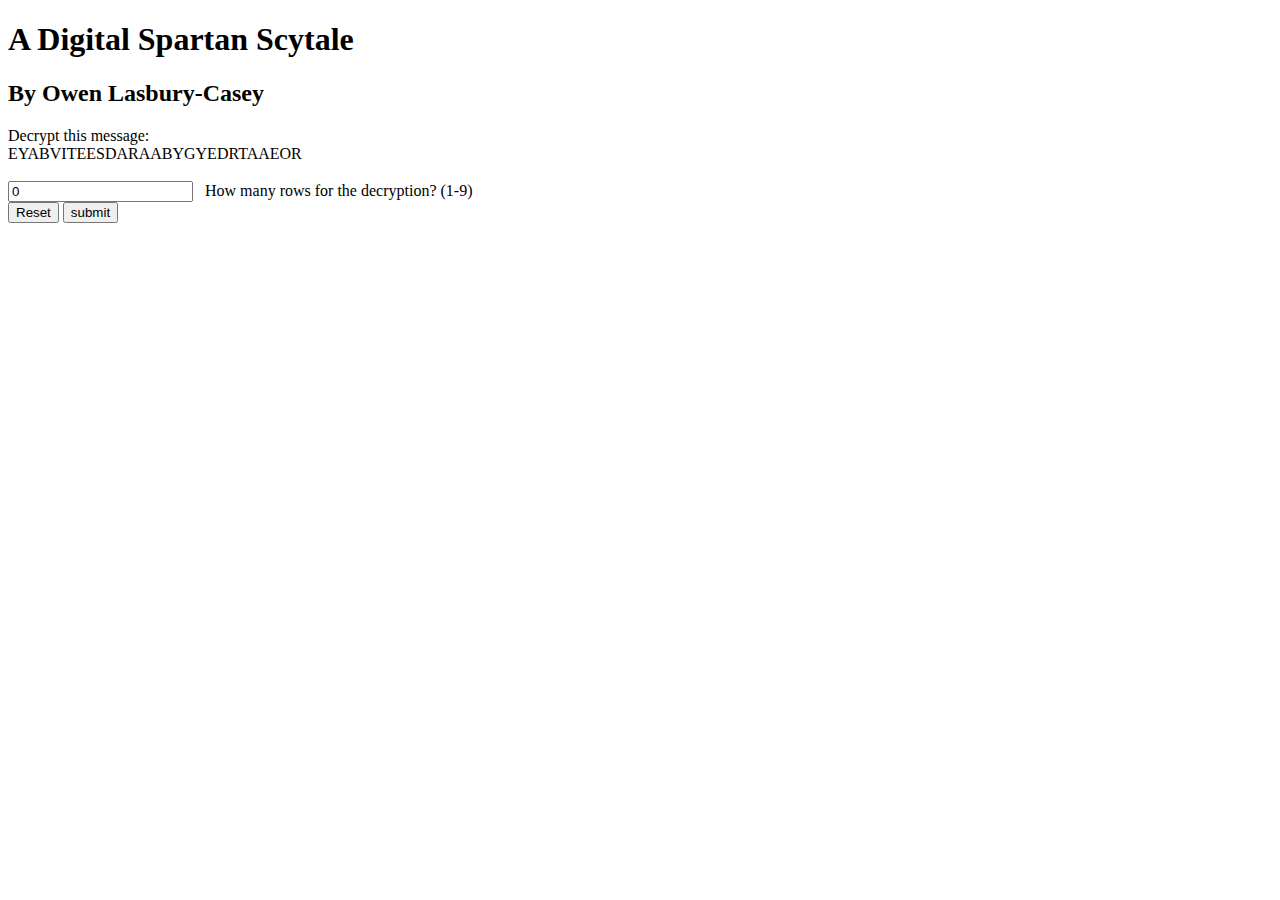
==== digitalscytale.html @ 246e4642 "Create digitalscytale.html" ====
<!DOCTYPE html>
<html>
<head>
  <meta charset="utf-8">
  <title>Owen Lasbury-Casey's Scytale</title>

  <style>
    error { color: red; font-weight: bold; }
    table > div {float:left; width:80px;}
    .end{clear:both;}

  </style>  

<script >
  function checknumRows(){
    table.innerHTML ="";
    heading.innerHTML = "";
    if (numRows.value >= 1 && numRows.value <= 9) {
        error.innerHTML="";
    }
    else{
      error.innerHTML="The value you entered is not in the correct form";
    }
  }
  function checksubmit() {
    table.innerHTML = "";
    heading.innerHTML = "";
    error.innerHTML = "";

    // Set the heading
    heading.innerHTML = "Decrypted message with " + numRows.value + " rows";

    const encryptedMessage = [
        "E", "Y", "A", "B",
        "V", "I", "T", "E",
        "E", "S", "D", "A",
        "R", "A", "A", "B",
        "Y", "G", "Y", "E",
        "D", "R", "T", "A",
        "A", "E", "O", "R"
    ];
    
    const totalColumns = Math.ceil(encryptedMessage.length / numRows.value);

    // Dynamically build the table
    for (let row = 0; row < numRows.value; row++) {
        for (let col = 0; col < totalColumns; col++) {
            const index = col * numRows.value + row; // Calculate the index
            if (index < encryptedMessage.length) { // Ensure index is within bounds
                /*const cell = document.createElement("div");
                cell.classList.add("cell"); // Optional: Add a class for styling
                cell.innerText = encryptedMessage[index]; // Add the character
                rowDiv.appendChild(cell); // Append cell to the row*/
                table.innerHTML += "<div>" + encryptedMessage[index] + "<div>";
            }
        }
        table.innerHTML += "<br>";
    }
}


  // Register listeners
  window.addEventListener("load", ()=> {
    document.getElementById("numRows").addEventListener('change',checknumRows);     
    document.getElementById("submit").addEventListener('click',checksubmit);
  });
</script>
</head>
<body>
    <h1>A Digital Spartan Scytale</h1>
    <h2>By Owen Lasbury-Casey</h2>
    Decrypt this message:<br>
    EYABVITEESDARAABYGYEDRTAAEOR<br><br>
  <form>
    <input type = "text"  id = "numRows" value="0" placeholder="e.g., 6">
      &nbsp; How many rows for the decryption? (1-9)<br>

    <input type = "reset"  id = "reset" >
    <input type = "button"  id = "submit" value="submit">
  </form>
  <br>
  <error id="error"></error>
  <h2 id="heading"></h2>
  <table id="table"></table>
</body>
</html>
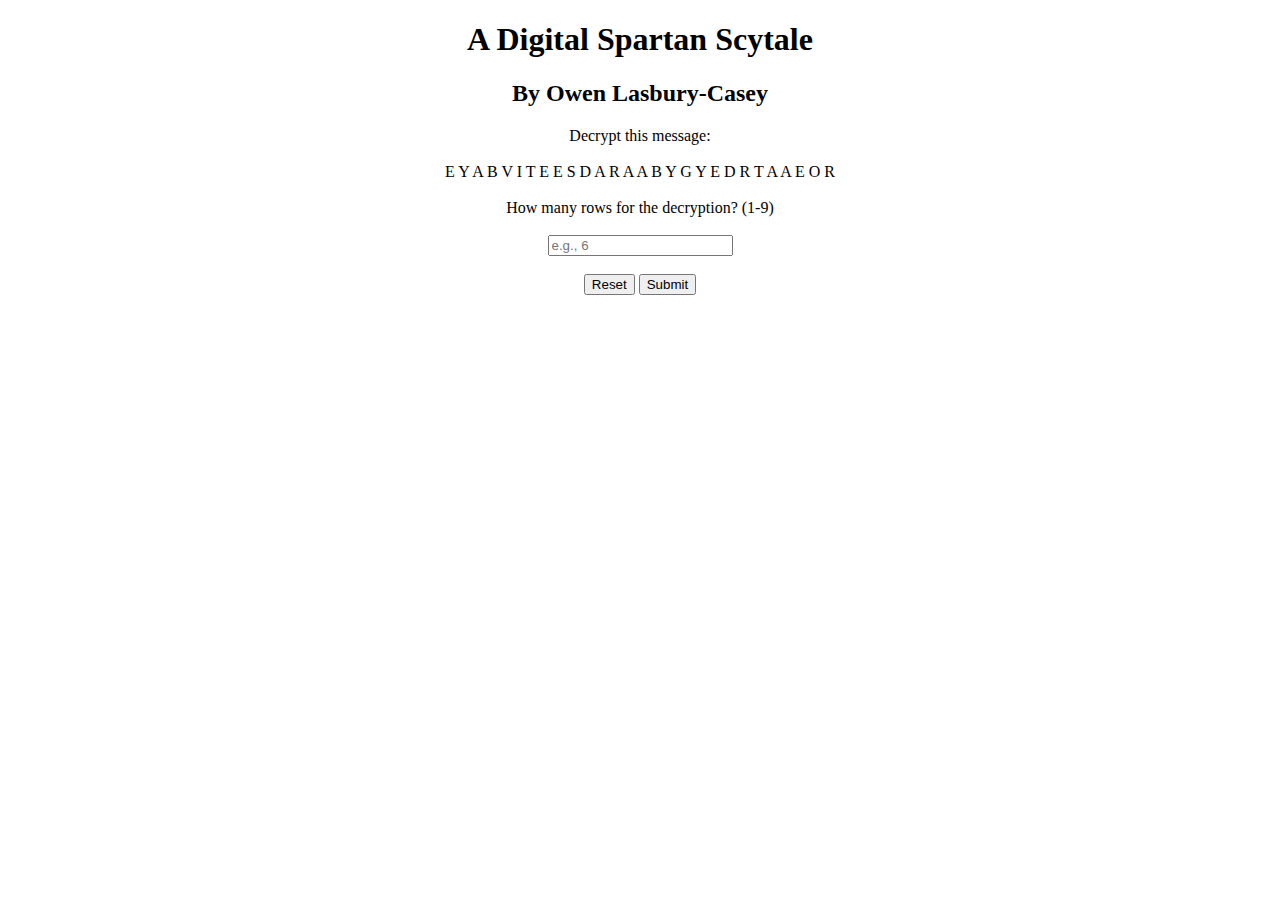
==== commit 2f74d49f: "Update digitalscytale.html for center text" ====
--- a/digitalscytale.html
+++ b/digitalscytale.html
@@ -8,6 +8,8 @@
     error { color: red; font-weight: bold; }
     table > div {float:left; width:80px;}
     .end{clear:both;}
+    body {text-align: center}
+    table {text-align: center}
 
   </style>  
 
@@ -69,14 +71,15 @@
 <body>
     <h1>A Digital Spartan Scytale</h1>
     <h2>By Owen Lasbury-Casey</h2>
-    Decrypt this message:<br>
-    EYABVITEESDARAABYGYEDRTAAEOR<br><br>
+    Decrypt this message:<br><br>
+    E Y A B V I T E E S D A R A A B Y G Y E D R T A A E O R<br><br>
   <form>
-    <input type = "text"  id = "numRows" value="0" placeholder="e.g., 6">
-      &nbsp; How many rows for the decryption? (1-9)<br>
+          How many rows for the decryption? (1-9) <br><br>
+    <input type = "text"  id = "numRows" value="" placeholder="e.g., 6"><br><br>
+      
 
     <input type = "reset"  id = "reset" >
-    <input type = "button"  id = "submit" value="submit">
+    <input type = "button"  id = "submit" value="Submit">
   </form>
   <br>
   <error id="error"></error>
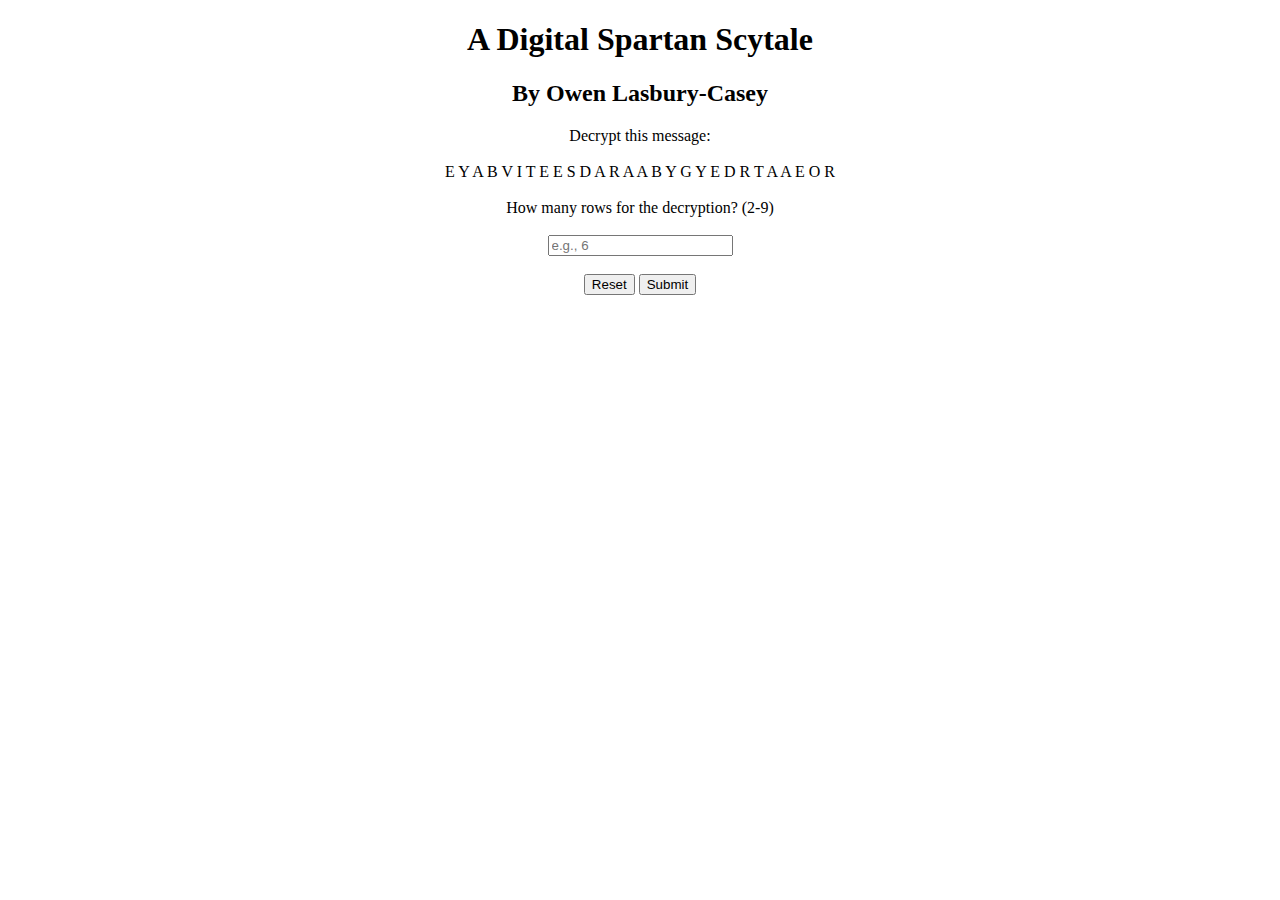
==== commit 99b01a13: "Update number of rows min" ====
--- a/digitalscytale.html
+++ b/digitalscytale.html
@@ -17,7 +17,7 @@
   function checknumRows(){
     table.innerHTML ="";
     heading.innerHTML = "";
-    if (numRows.value >= 1 && numRows.value <= 9) {
+    if (numRows.value >= 2 && numRows.value <= 9) {
         error.innerHTML="";
     }
     else{
@@ -74,7 +74,7 @@
     Decrypt this message:<br><br>
     E Y A B V I T E E S D A R A A B Y G Y E D R T A A E O R<br><br>
   <form>
-          How many rows for the decryption? (1-9) <br><br>
+          How many rows for the decryption? (2-9) <br><br>
     <input type = "text"  id = "numRows" value="" placeholder="e.g., 6"><br><br>
       
 
